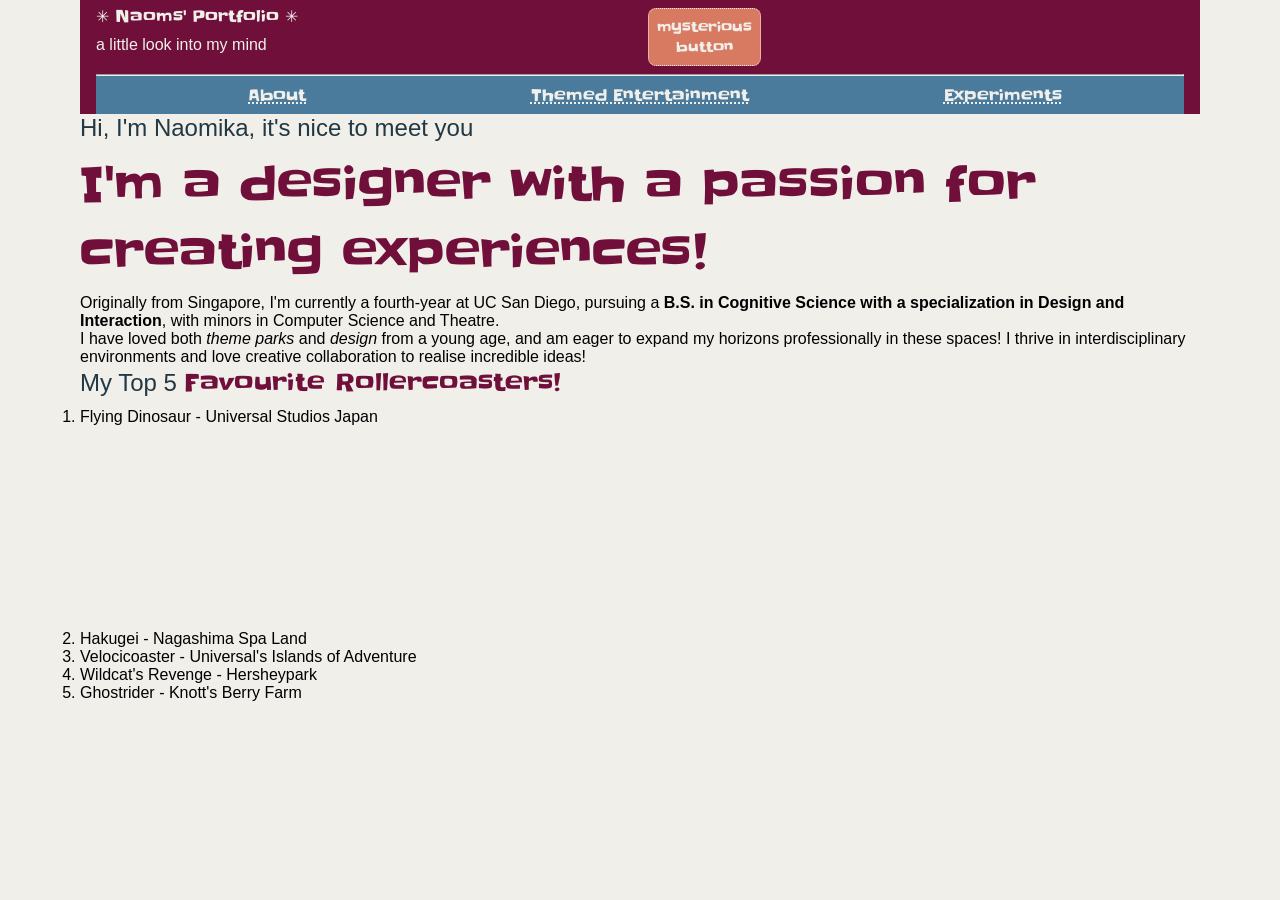
==== about.html @ 16b4834b "setup" ====
<!DOCTYPE html> <!---what type of document is this-->
<!--head and body-->
<!--title is the only required tag in html-->

<html lang = "en">
    <head>
        <meta charset="UTF-8">
        <title>about_me</title>

        <meta name="viewport" content = "width=device-width, initial-scale=1.0" >
        <link rel="icon" type="image/png" href="star.png">
        <link rel="stylesheet" href="style.css">
       </head>
    <body>
        <header>
            <title-card>
                <hgroup>
                    <h2><a href="index.html">&#10035 Naoms' Portfolio &#10035</a></h2>
                    <p>a little look into my mind</p>
                </hgroup>
			    <button commandfor="cutePopup" command="show-modal">
                    <label for="cutePopup">mysterious<br>button</label>
			    </button>
            </title-card>
            <hr>
            <nav>
                <a href="about.html">About</a>
                <a href="themed_ent.html">Themed Entertainment</a>
                <a href="experiments.html">Experiments</a>
            </nav>
        </header>
        <main>
            <h2>Hi, I'm Naomika, it's nice to meet you</h2>
            <h1>I'm a designer with a passion for creating experiences!</h1>
            <section>
                <p>Originally from Singapore, I'm currently a fourth-year at UC San Diego, pursuing a 
                    <strong>B.S. in Cognitive Science with a specialization in Design and Interaction</strong>, with 
                    minors in Computer Science and Theatre. <br>I have loved both <em>theme parks</em> 
                    and <em>design</em> from a young age, and am eager to expand my horizons professionally in 
                    these spaces! I thrive in interdisciplinary environments and love creative 
                    collaboration to realise incredible ideas!</p>
            </section>
            <section>
                <h2>My Top 5 <span style="color: var(--maroon); font-family:var(--heading-font);">Favourite Rollercoasters!</span></h2>
                <ol>
                    <li>Flying Dinosaur - Universal Studios Japan</li>
                    <iframe src="https://www.google.com/maps/embed?pb=!1m18!1m12!1m3!1d4304.418937834415!2d135.42861435775066!3d34.66391067165335!2m3!1f0!2f0!3f0!3m2!1i1024!2i768!4f13.1!3m3!1m2!1s0x6000e9b013e1243b%3A0x9a75d3986b33f9e4!2sThe%20Flying%20Dinosaur!5e0!3m2!1sen!2sus!4v1791765414459!5m2!1sen!2sus" width="300" height="200" style="border:0;" allowfullscreen="false" loading="lazy" referrerpolicy="strict-origin-when-cross-origin"></iframe>
                    <li>Hakugei - Nagashima Spa Land</li>
                    <li>Velocicoaster - Universal's Islands of Adventure</li>
                    <li>Wildcat's Revenge - Hersheypark</li>
                    <li>Ghostrider - Knott's Berry Farm</li>
                </ol>
            </section>
        </main>
    <hello-world></hello-world>

    <script>
        class HelloWorld extends HTMLElement {
            connectedCallback() {
                console.log("Hello World!");
            }
        }

        customElements.define("hello-world", HelloWorld);
    </script>
    
        <dialog id="cutePopup">
		<header>
			<button commandfor="cutePopup" command="close" aria-label="Close">&times;</button>
		</header>
		<section>
            <h2>Hey</h2>
            <form id="musical-form" method="POST">
                <fieldset>
                    <legend>Quick Question</legend>
                        <label for="musical">Favourite Musical:</label>
                            <select name="Favorite Musical" id="musical">
                                <optgroup label ="mainstream">
                                    <option value="deh">Dear Evan Hansen</option>
                                    <option value="ham">Hamilton</option>
                                    <option value="hades">Hadestown</option>
                                </optgroup>
                                <optgroup label ="obscure">
                                    <option value="falsettos"><i>Falsettos</i></option>
                                    <option value="ordinary"><i>Ordinary Days</i></option>
                                    <option value="ntn">Next to Normal</option>
                                </optgroup>
                            </select>
                            <br>
                        <label for="musical2">Another Favourite Musical:</label>
                            <input type="text" id="musical2" name="musical2" list="musicals" placeholder="Type.">
                </fieldset>
            </form>
            <h3>here are some of mine!</h3>
            <ul>
                <li>Falsettos</li>
                <li>Carrie</li>
                <li>Heathers</li>
                <li>Mean Girls</li>
            </ul>
		</section>
		<footer>
			<button commandfor="cutePopup" command="close" class="primary">Done</button>
		</footer>
	</dialog>
    </body>
---- style.css ----
@import url("root.css");

* {
	margin: 0;
	padding: 0;	
}

body{
	background-color: var(--offwhite);
	font-family: var(--font-family);
	font-weight: 300;
	font-size: 1rem;
	max-width: 70rem;
	margin: 0 auto;
	margin-bottom: 1rem;
}

h1 {
	font-family: var(--heading-font);
	font-weight: 400;
	font-size: 3rem;
	font-style:normal;
	margin-bottom: 0.5rem;
	color: var(--maroon);
}

h2{
	font-family: var(--subheading-font);
	font-weight: 500;
	font-size: 1.5rem;
	font-style: normal;
	margin-bottom: 0.5rem;
	color: var(--offblack);
}

h3{
	font-family: var(--subheading-font);
	font-weight: 300;
	font-size: 1.5rem;
	font-style: normal;
	margin-bottom: 0.5rem;
	color: var(--offblack);
}

header{
	background-color: var(--maroon);
	padding-left: 1rem;
	padding-right: 1rem;
	a{
		text-decoration: none;
		color: var(--offwhite);
		font-family: var(--heading-font);
		font-size: 1rem;
	}
	nav{
		display: grid;
		grid-template-columns: 1fr 1fr 1fr;
		gap: 1em;
		padding: 0.5em;
		text-align: center;
		background-color: var(--blueish);
		text-decoration: underline dotted var(--offwhite) 0.1rem;
	}
	@media (max-width: 600px) {
  		nav {
			display: grid;
    		grid-template-columns: 1fr;
		}
  	}
	p{
		font-family: var(--font-family);
		font-size: 1rem;
		color: var(--offwhite);
	}
}

/* i want the nav bar to have specific styling that is not nescaesarily true for all other links*/
nav>a:hover { 
  	background-color: var(--peach); 
	border-radius: 0.5rem;
  	color: var(--offwhite); 
  	text-decoration: underline dotted var(--offwhite) 0.1rem; 
}


footer{
	background-color: var(--maroon);
	padding: 1rem;
	color: var(--offwhite);
}

/* custom styling for links in my footer, because these will be how to contact me */
footer a{
	text-decoration: underline dotted var(--offwhite) 0.1rem;
	color: var(--paleblue);
	font-size: 1rem;
}

button{
	background-color: var(--peach);
	border: dotted 0.1rem var(--offwhite);
	border-radius: 0.5rem;
	padding: 0.5rem;
	margin: 0.5rem;
	font-family: var(--heading-font);
	font-size: 0.875rem;
	color: var(--offwhite);
	justify-self: start; 
}

button:focus{
	color: var(--maroon);
}

button:hover{	
	background-color: var(--darkpeach);
	border-color: var(--maroon);
}

title-card{
	display: grid;
	grid-template-columns: 1fr 1fr;
}

dialog{
	margin:auto 0;
	max-width: fit-content;
	h2{
		font-family: var(--heading-font);
	}
	fieldset{
		background-color: var(--paleblue);
	}
}
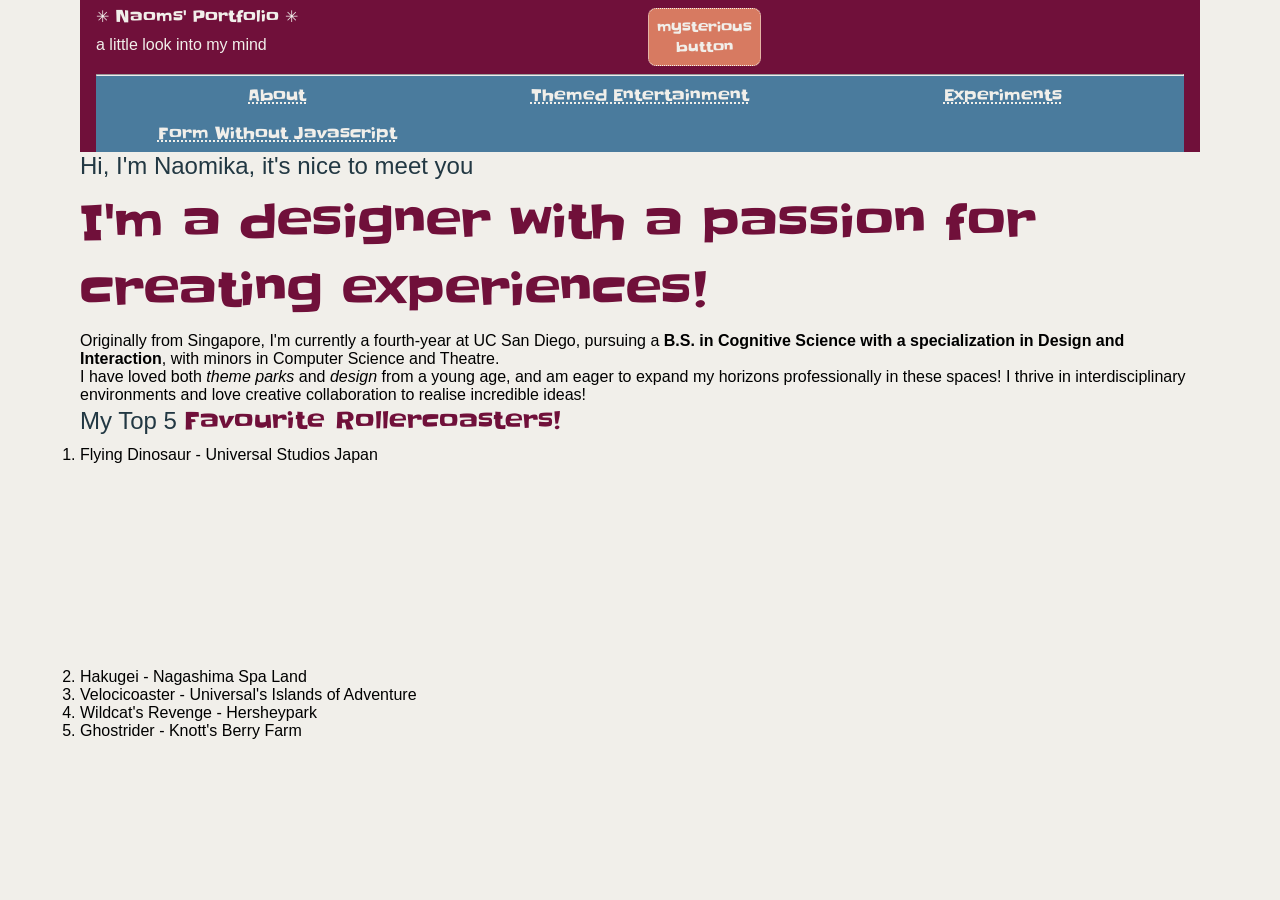
==== commit 22b83602: "added to nav" ====
--- a/about.html
+++ b/about.html
@@ -27,6 +27,7 @@
                 <a href="about.html">About</a>
                 <a href="themed_ent.html">Themed Entertainment</a>
                 <a href="experiments.html">Experiments</a>
+                <a href="form-no-js.html">Form Without Javascript</a>
             </nav>
         </header>
         <main>
--- a/style.css
+++ b/style.css
@@ -6,6 +6,7 @@
 }
 
 body{
+	color:black;
 	background-color: var(--offwhite);
 	font-family: var(--font-family);
 	font-weight: 300;
@@ -13,6 +14,7 @@
 	max-width: 70rem;
 	margin: 0 auto;
 	margin-bottom: 1rem;
+	line-height: normal;
 }
 
 h1 {
@@ -36,7 +38,7 @@
 h3{
 	font-family: var(--subheading-font);
 	font-weight: 300;
-	font-size: 1.5rem;
+	font-size: 1.3rem;
 	font-style: normal;
 	margin-bottom: 0.5rem;
 	color: var(--offblack);
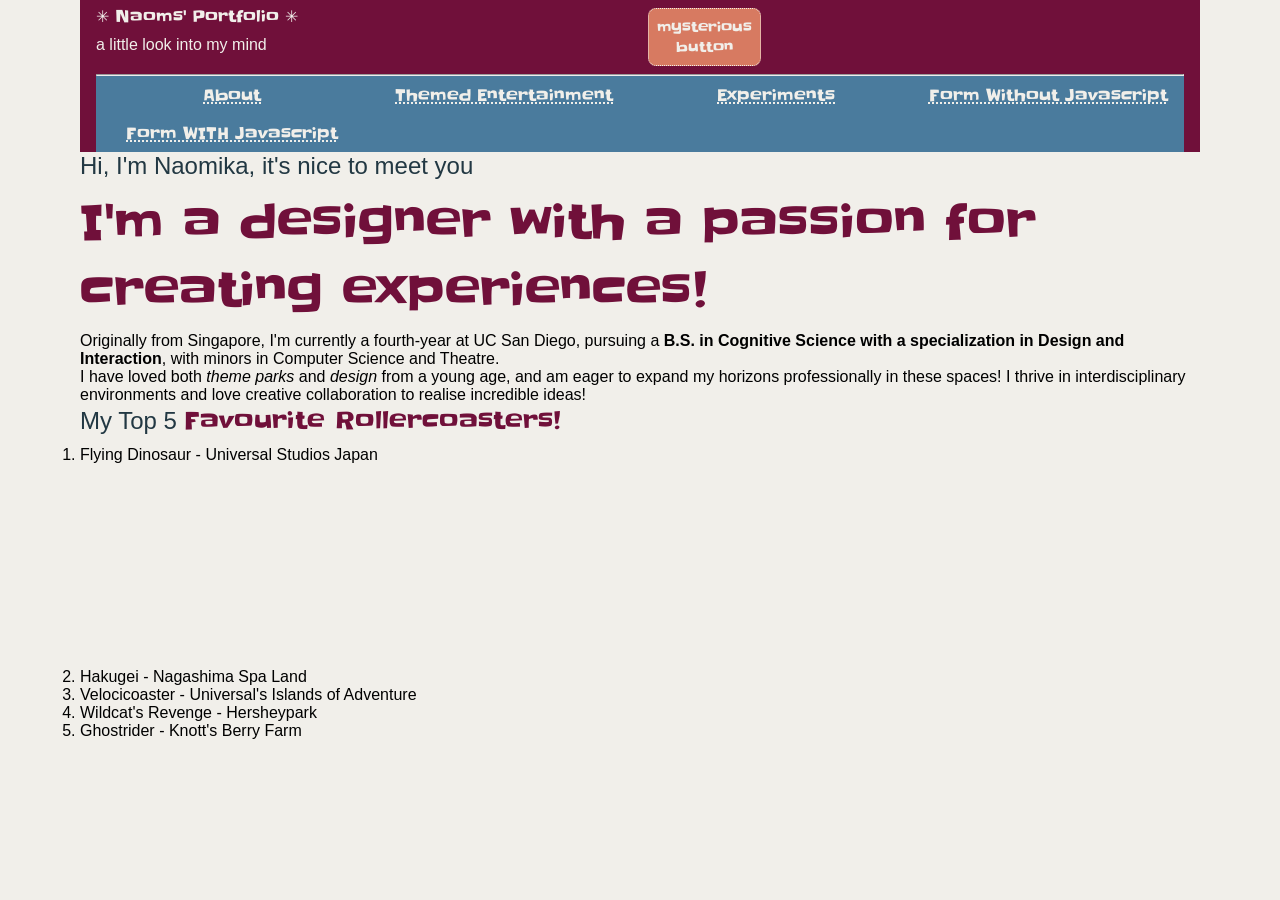
==== commit 78609b5c: "jfkdaj k" ====
--- a/about.html
+++ b/about.html
@@ -28,6 +28,7 @@
                 <a href="themed_ent.html">Themed Entertainment</a>
                 <a href="experiments.html">Experiments</a>
                 <a href="form-no-js.html">Form Without Javascript</a>
+                <a href="form-with-js.html">Form WITH Javascript</a>
             </nav>
         </header>
         <main>
--- a/style.css
+++ b/style.css
@@ -56,7 +56,7 @@
 	}
 	nav{
 		display: grid;
-		grid-template-columns: 1fr 1fr 1fr;
+		grid-template-columns: 1fr 1fr 1fr 1fr;
 		gap: 1em;
 		padding: 0.5em;
 		text-align: center;
@@ -133,4 +133,40 @@
 	fieldset{
 		background-color: var(--paleblue);
 	}
-}+}
+form{
+	display:grid;
+}
+
+form-field{
+	display:grid;
+	gap: 0.25rem;
+	grid-template-rows: 1fr;
+	input{
+		width: 40ch;
+	}
+}
+
+textarea{
+	width: 40ch;
+}
+
+input:required{
+	border: solid 1px black;
+}
+
+input:user-invalid, textarea:user-invalid {
+  border: 1px dashed var(--darkpeach);
+  background-color: var(--palepink);
+}
+
+input:user-valid, textarea:user-valid{
+	border: solid 1px var(--blueish);
+}
+
+output{
+	font-size: 0.7em;
+	font-style:italic;
+}
+
+
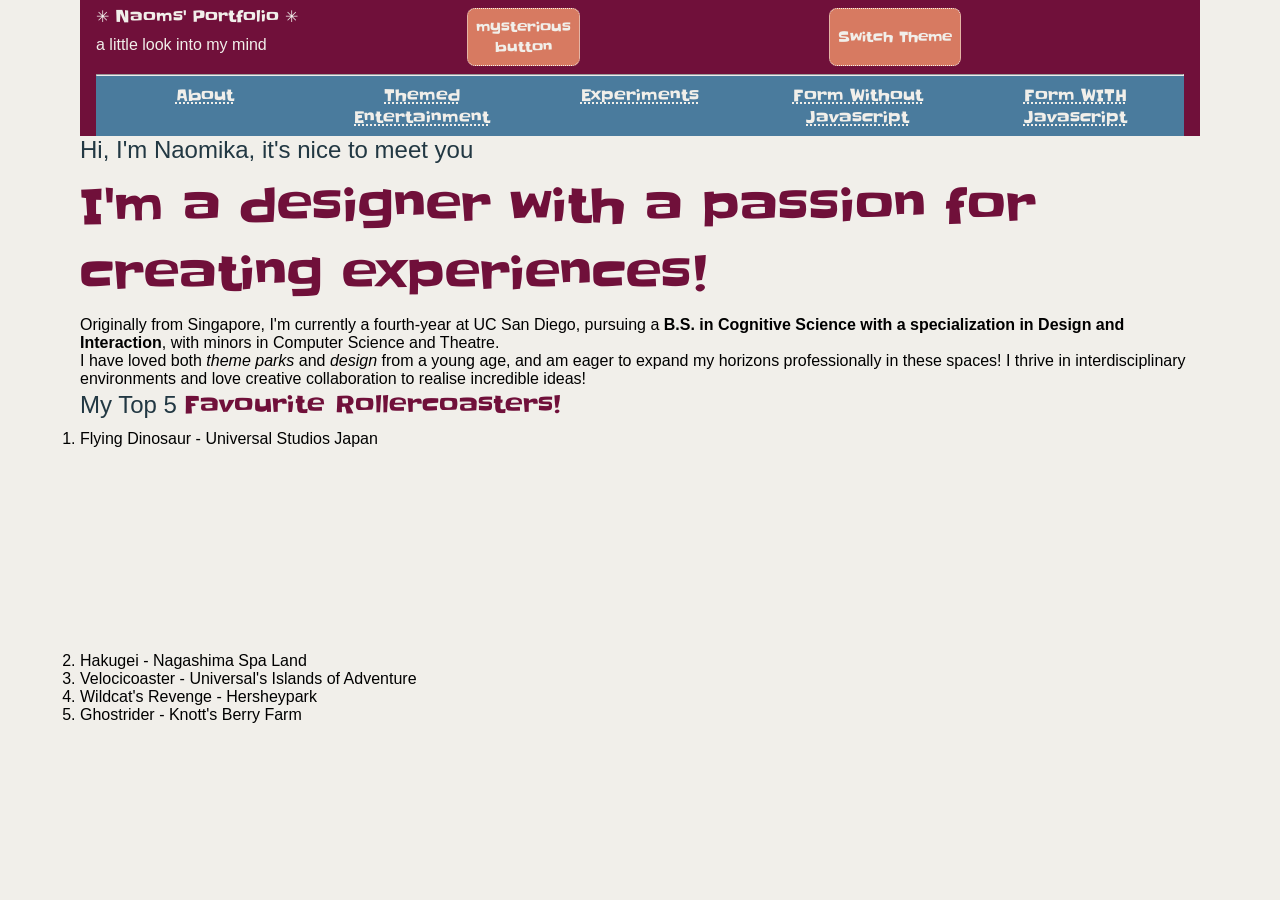
==== commit 91a01288: "enhancing toggle" ====
--- a/about.html
+++ b/about.html
@@ -10,6 +10,7 @@
         <meta name="viewport" content = "width=device-width, initial-scale=1.0" >
         <link rel="icon" type="image/png" href="star.png">
         <link rel="stylesheet" href="style.css">
+        <script src="theme.js" defer></script>
        </head>
     <body>
         <header>
@@ -21,6 +22,7 @@
 			    <button commandfor="cutePopup" command="show-modal">
                     <label for="cutePopup">mysterious<br>button</label>
 			    </button>
+                <button id="toggle-theme" type="button" hidden>Switch Theme</button>
             </title-card>
             <hr>
             <nav>
--- a/style.css
+++ b/style.css
@@ -4,6 +4,22 @@
 	margin: 0;
 	padding: 0;	
 }
+
+[data-theme="spooky"] body {
+	background-color: var(--offblack);
+	color: var(--offwhite);
+}
+[data-theme="spooky"] h1{
+	color: var(--offwhite);
+}
+
+[data-theme="spooky"] button{
+	background-color: var(--offwhite);
+	color:var(--maroon);
+}
+
+
+
 
 body{
 	color:black;
@@ -56,7 +72,7 @@
 	}
 	nav{
 		display: grid;
-		grid-template-columns: 1fr 1fr 1fr 1fr;
+		grid-template-columns: 1fr 1fr 1fr 1fr 1fr;
 		gap: 1em;
 		padding: 0.5em;
 		text-align: center;
@@ -121,7 +137,7 @@
 
 title-card{
 	display: grid;
-	grid-template-columns: 1fr 1fr;
+	grid-template-columns: 1fr 1fr 1fr;
 }
 
 dialog{
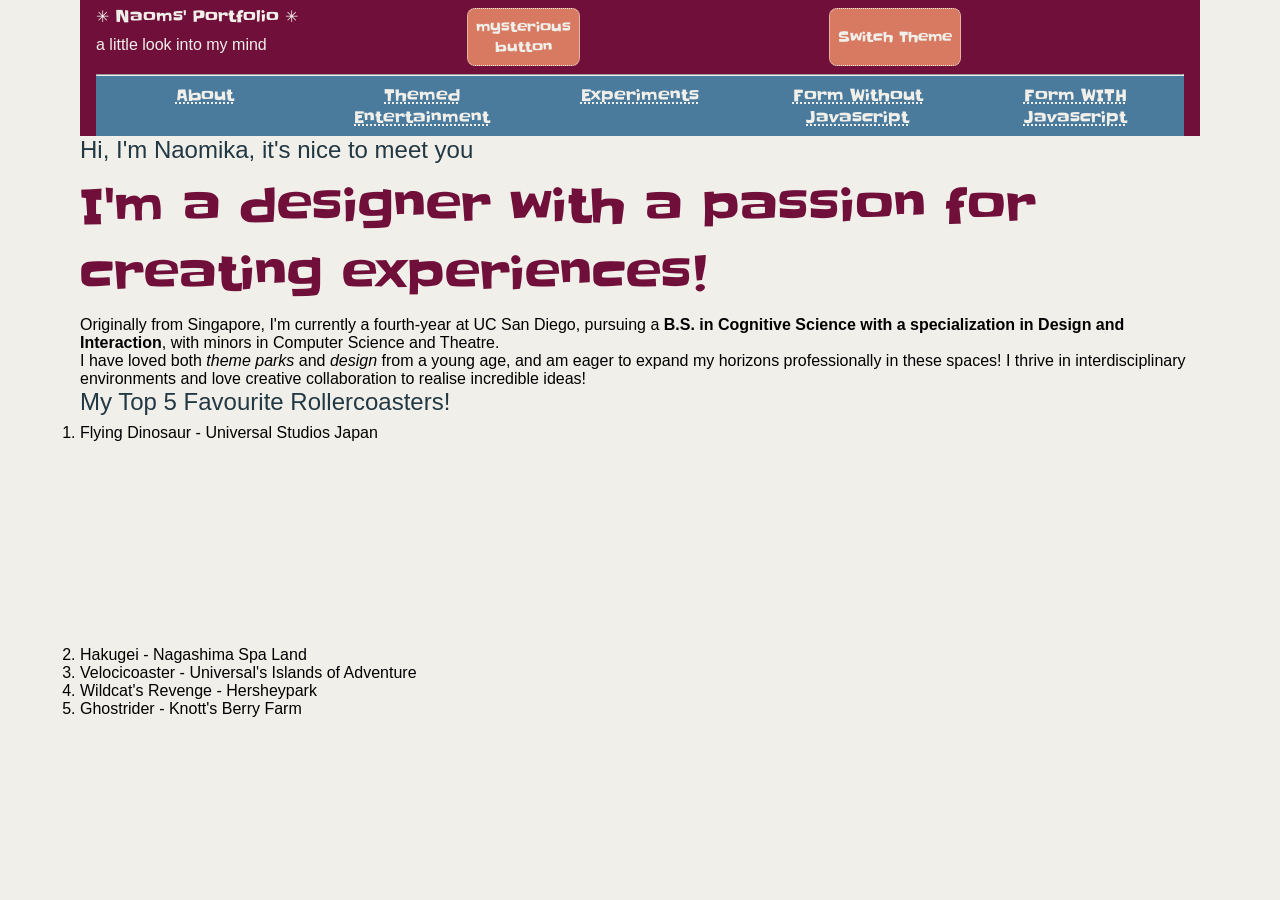
==== commit e4c3c7ec: "fixing themes" ====
--- a/about.html
+++ b/about.html
@@ -45,7 +45,7 @@
                     collaboration to realise incredible ideas!</p>
             </section>
             <section>
-                <h2>My Top 5 <span style="color: var(--maroon); font-family:var(--heading-font);">Favourite Rollercoasters!</span></h2>
+                <h2>My Top 5 Favourite Rollercoasters!</h2>
                 <ol>
                     <li>Flying Dinosaur - Universal Studios Japan</li>
                     <iframe src="https://www.google.com/maps/embed?pb=!1m18!1m12!1m3!1d4304.418937834415!2d135.42861435775066!3d34.66391067165335!2m3!1f0!2f0!3f0!3m2!1i1024!2i768!4f13.1!3m3!1m2!1s0x6000e9b013e1243b%3A0x9a75d3986b33f9e4!2sThe%20Flying%20Dinosaur!5e0!3m2!1sen!2sus!4v1791765414459!5m2!1sen!2sus" width="300" height="200" style="border:0;" allowfullscreen="false" loading="lazy" referrerpolicy="strict-origin-when-cross-origin"></iframe>
--- a/style.css
+++ b/style.css
@@ -9,7 +9,7 @@
 	background-color: var(--offblack);
 	color: var(--offwhite);
 }
-[data-theme="spooky"] h1{
+[data-theme="spooky"] h1, [data-theme="spooky"] h2, [data-theme="spooky"] h3{
 	color: var(--offwhite);
 }
 
